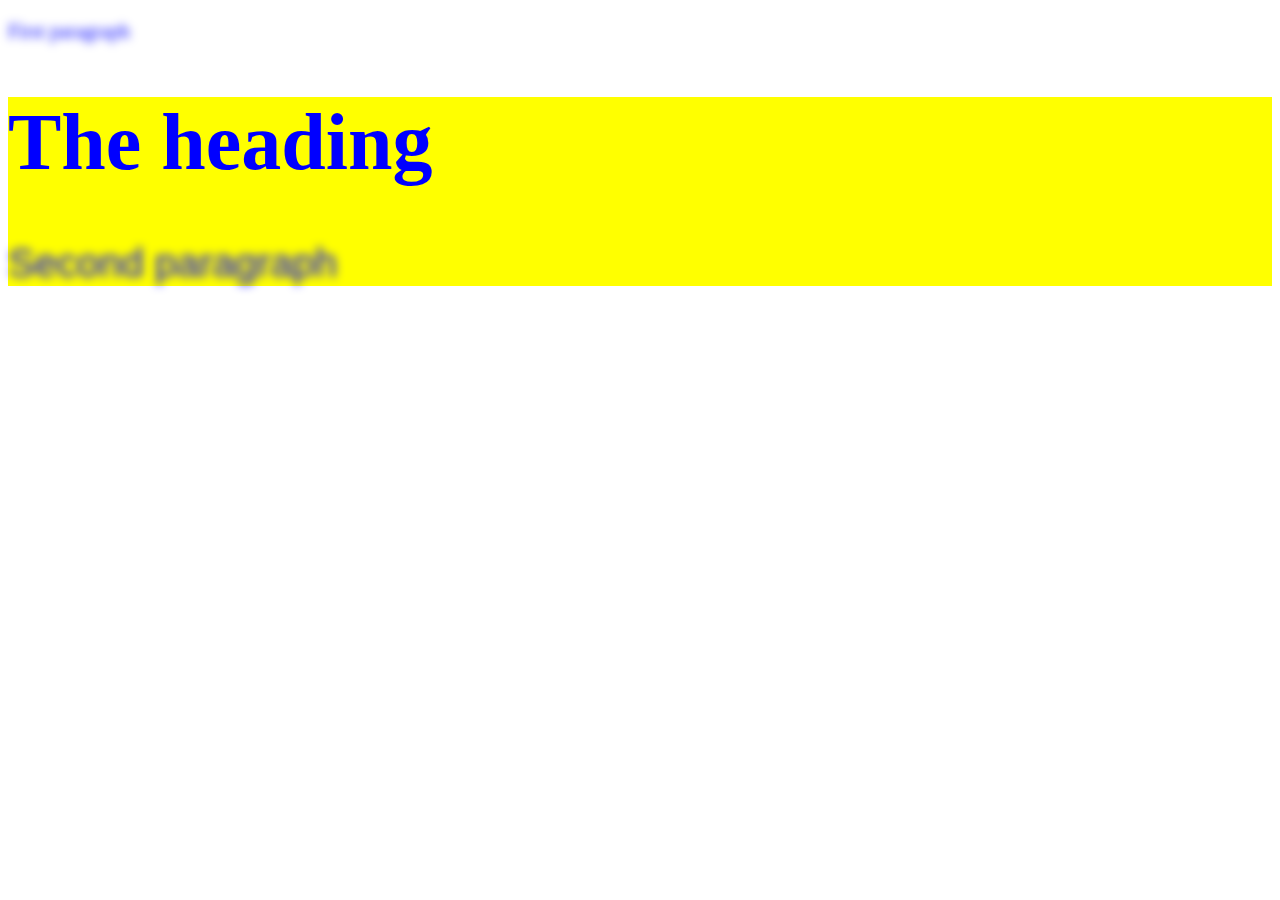
==== MyFirstWebProject/second.html @ 0eb42f61 "Added second page." ====
<!DOCTYPE html>
<html lang="en">
  <head>
    <meta charset="UTF-8" />
    <meta name="viewport" content="width=device-width, initial-scale=1.0" />
    <title>My Second Page</title>
    <link href="second.css" rel="stylesheet" />
  </head>
  <body>
    <div class="main">
      <p id="first">First paragraph</p>
    </div>
    <div class="main background-setup">
      <h1>The heading</h1>
      <p id="second">Second paragraph</p>
    </div>
    
  </body>
</html>
---- MyFirstWebProject/second.css ----
.main {
  color: blue;
  font-size: 40px;
}

#first {
  font-size: 20px;
}

#second {
  font-family: Tahoma, Arial, Helvetica, sans-serif;
}

.background-setup {
  background-color: yellow;
}

p {
  filter: blur(5px);
}
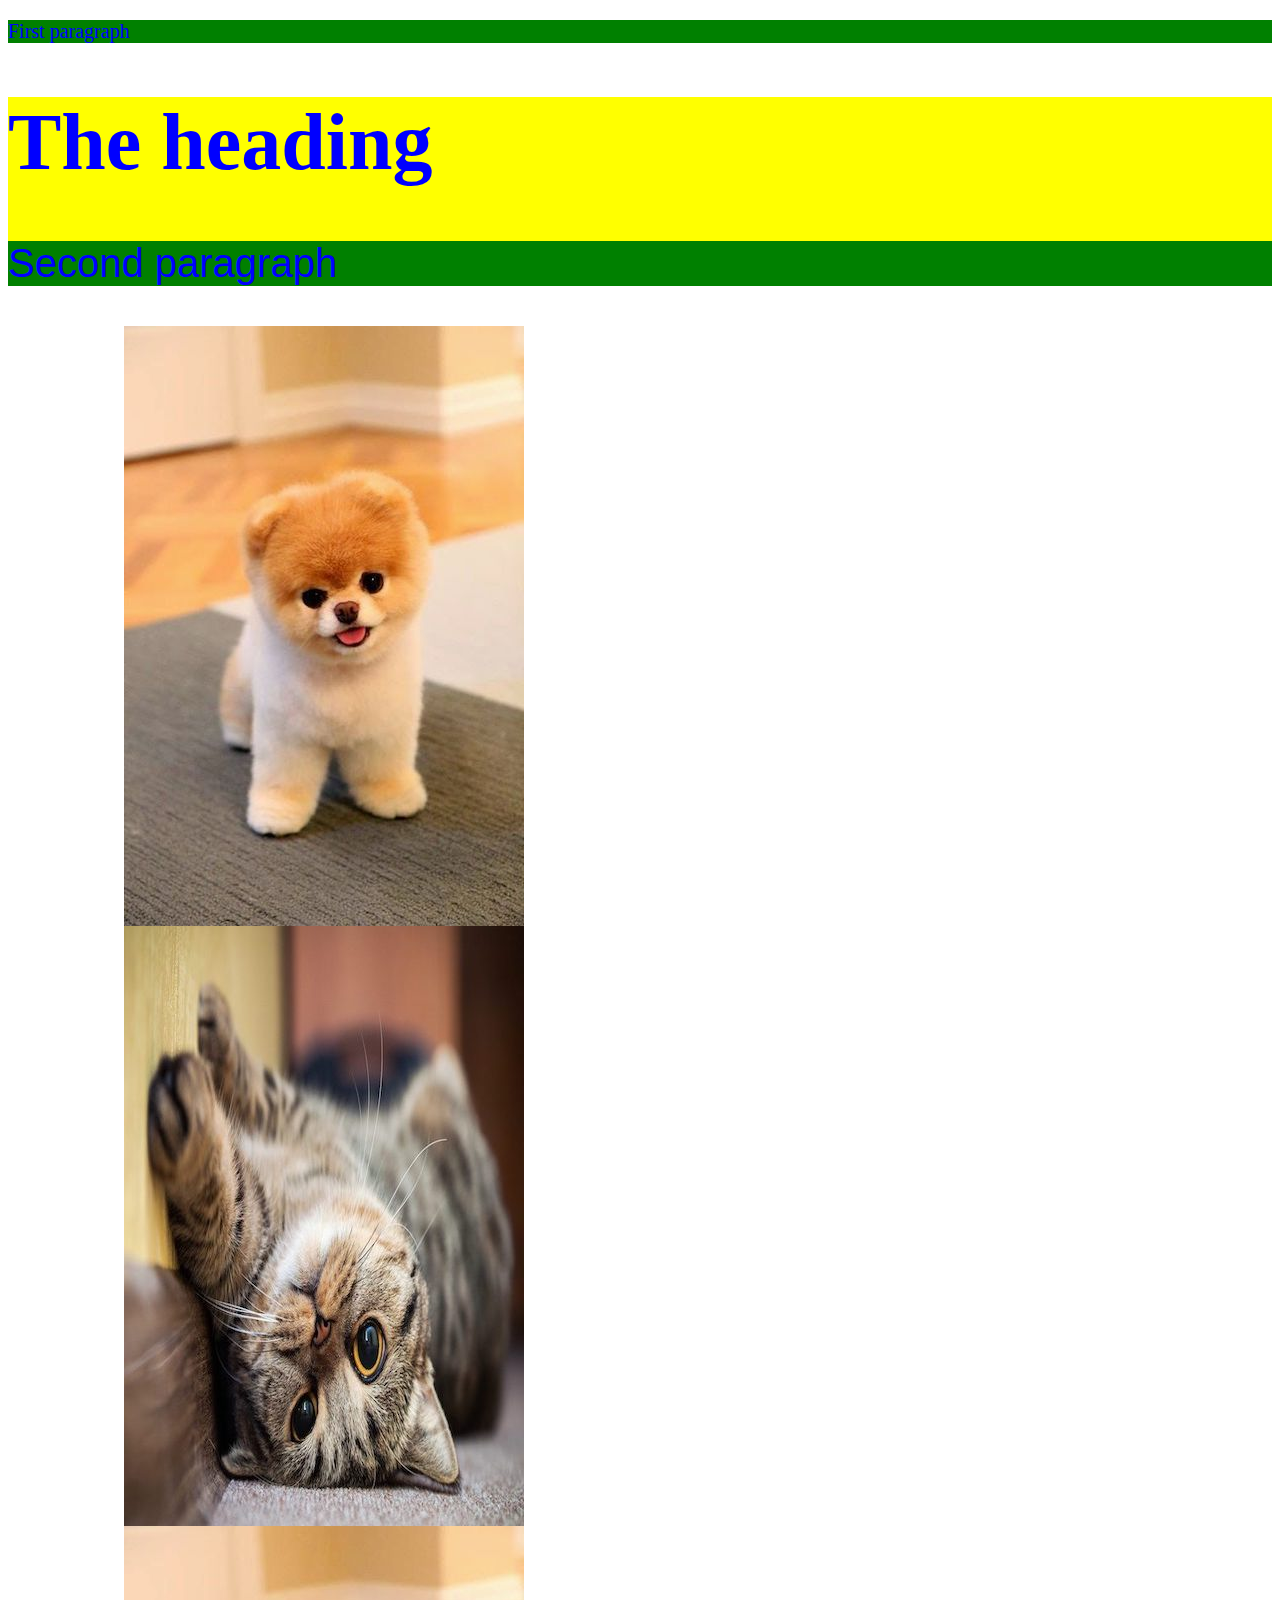
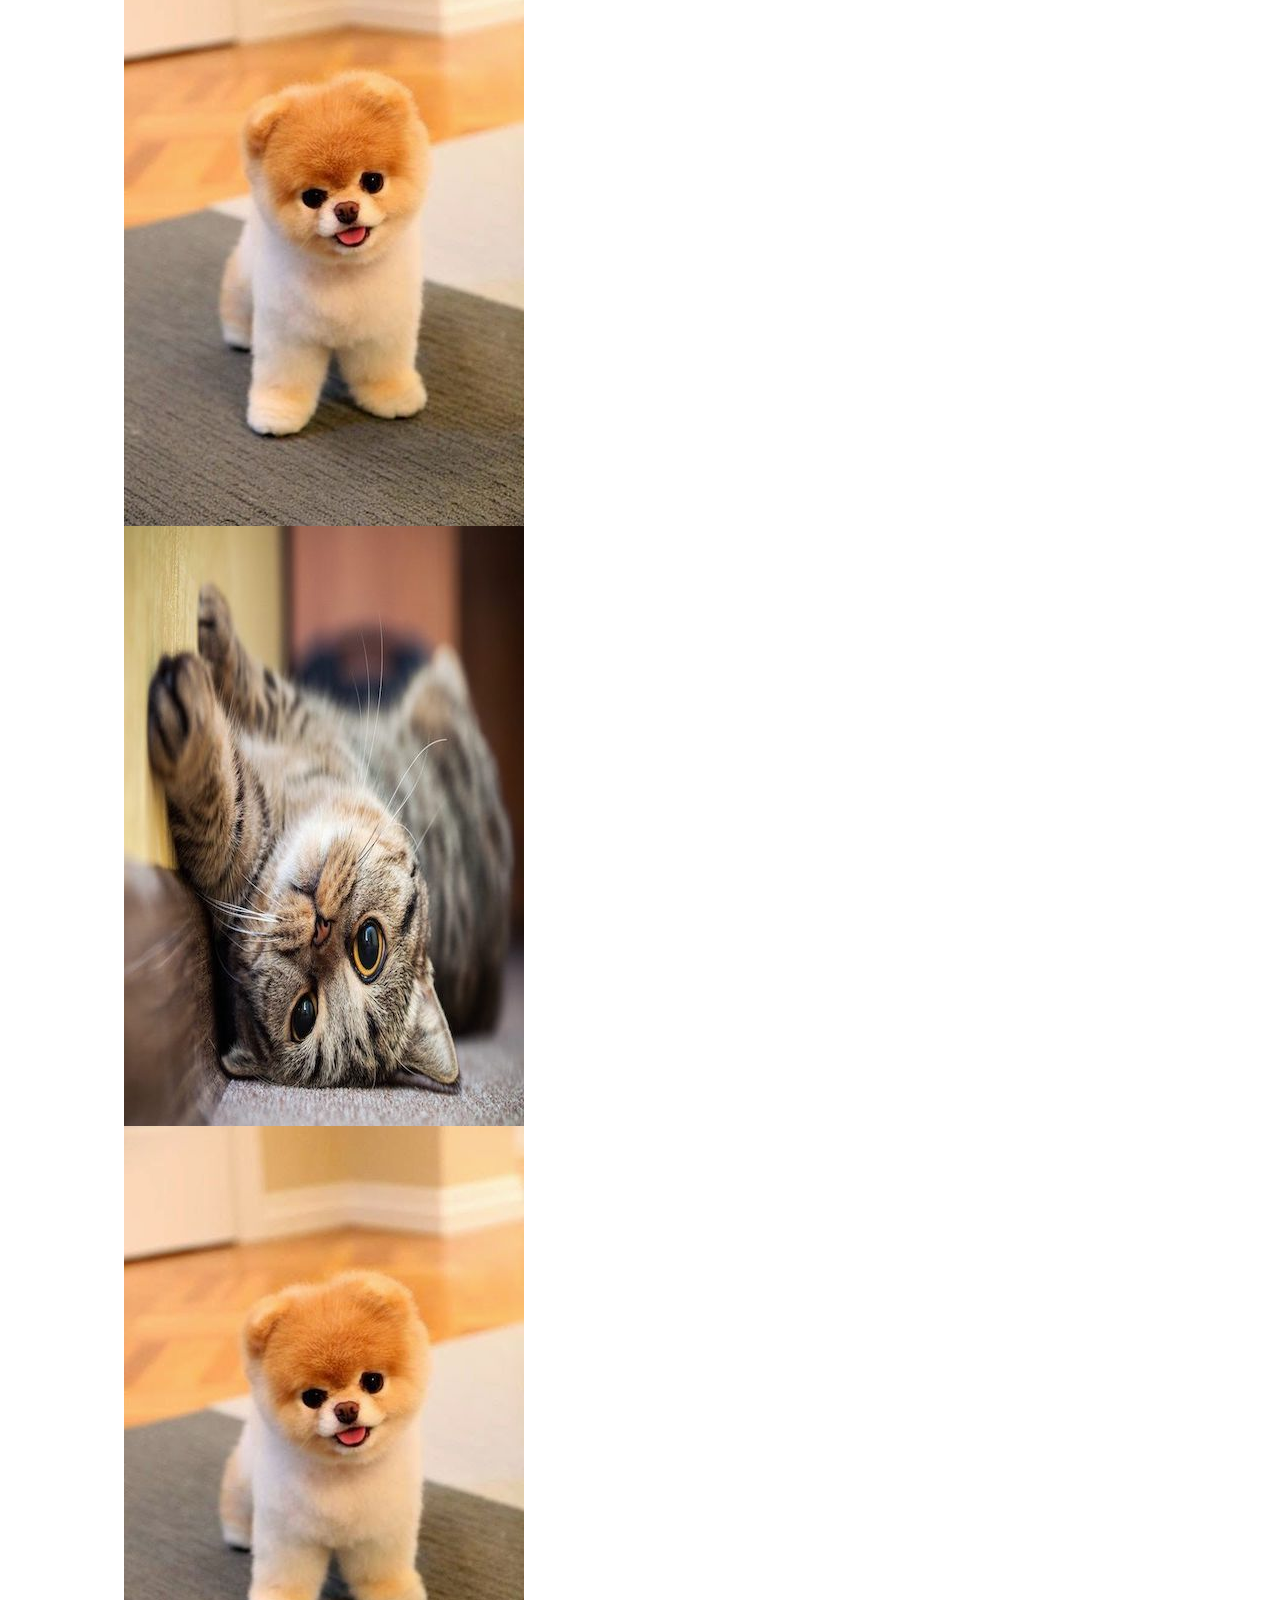
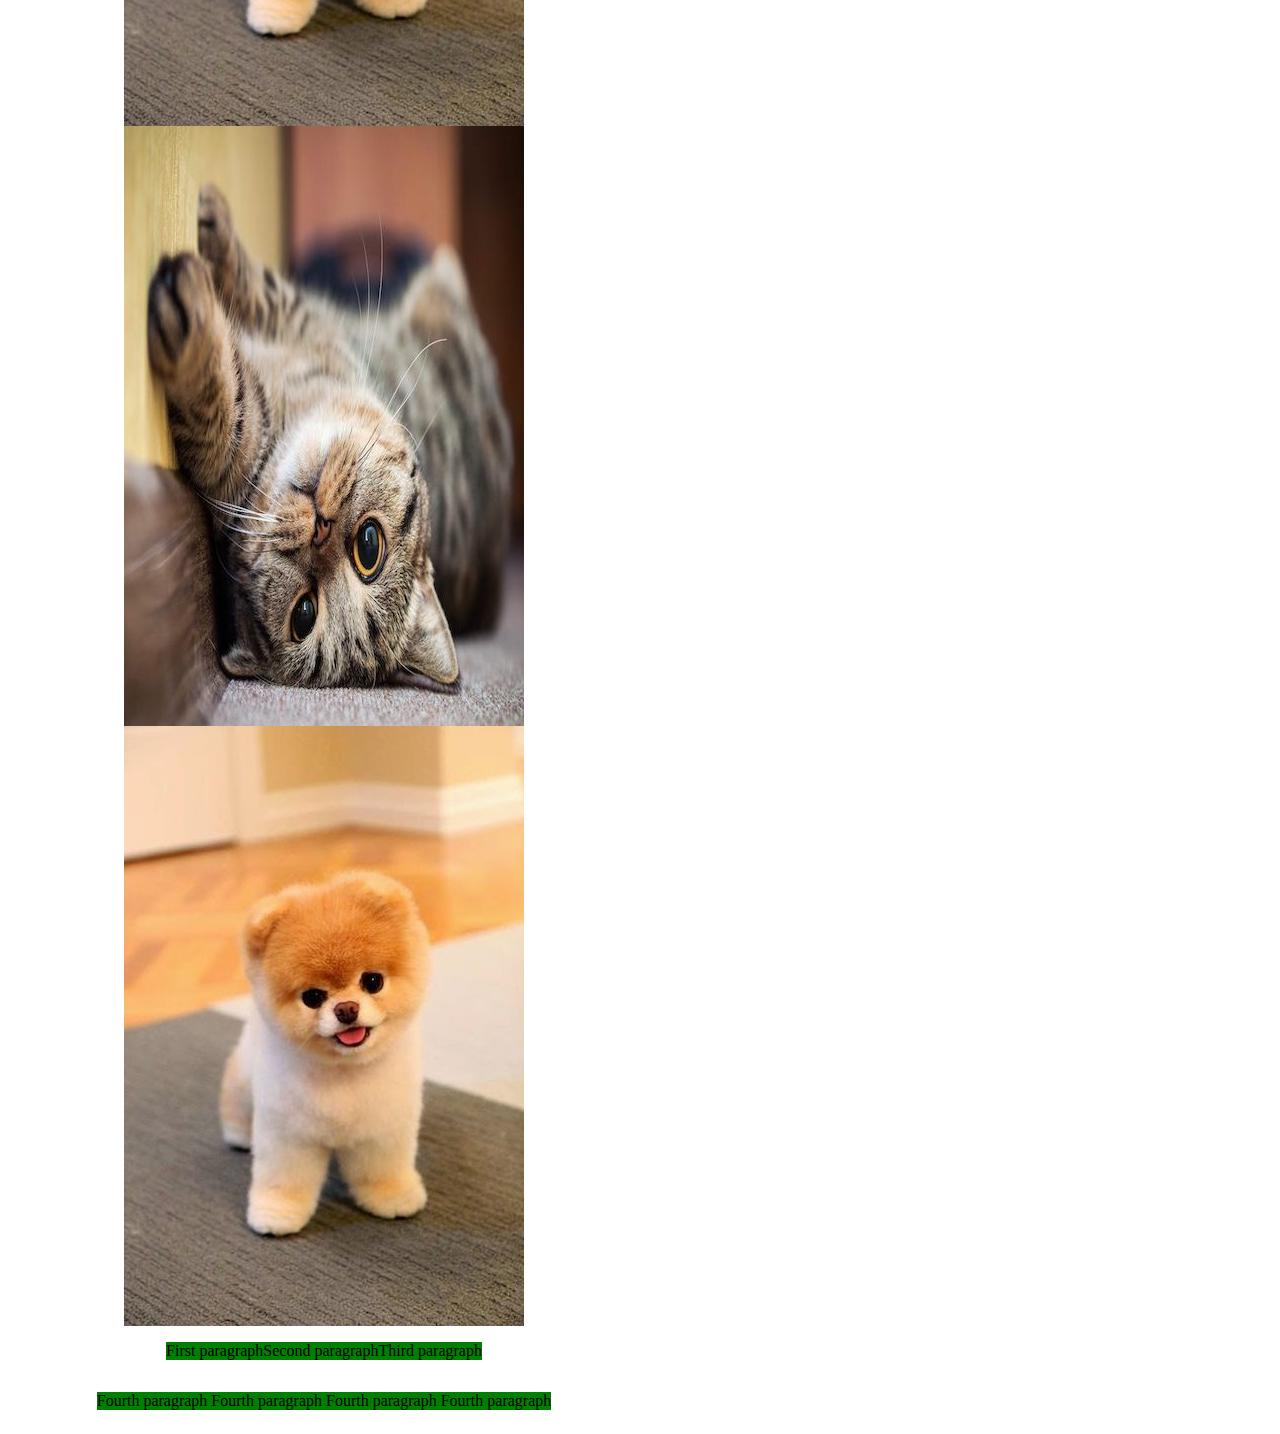
==== commit c9affe22: "Added Flexbox." ====
--- a/MyFirstWebProject/second.html
+++ b/MyFirstWebProject/second.html
@@ -14,6 +14,20 @@
       <h1>The heading</h1>
       <p id="second">Second paragraph</p>
     </div>
-    
+    <div class="gallery">
+      <img src="dog.jpeg" />
+      <img src="cat.jpg" />
+      <img src="dog.jpeg" />
+      <img src="cat.jpg" />
+      <img src="dog.jpeg" />
+      <img src="cat.jpg" />
+      <img src="dog.jpeg" />
+    </div>
+    <div class="gallery">
+      <p>First paragraph</p>
+      <p>Second paragraph</p>
+      <p>Third paragraph</p>
+      <p>Fourth paragraph Fourth paragraph Fourth paragraph Fourth paragraph</p>
+    </div>
   </body>
 </html>
--- a/MyFirstWebProject/second.css
+++ b/MyFirstWebProject/second.css
@@ -16,5 +16,20 @@
 }
 
 p {
-  filter: blur(5px);
+  /* filter: blur(5px); */
+  background-color: green;
 }
+
+.gallery {
+  width: 50%;
+  display: flex;
+  flex-direction: row;
+  flex-wrap: wrap;
+  justify-content: center;
+}
+
+@media (max-width: 600px) {
+  .gallery {
+    width: 75%;
+  }
+}
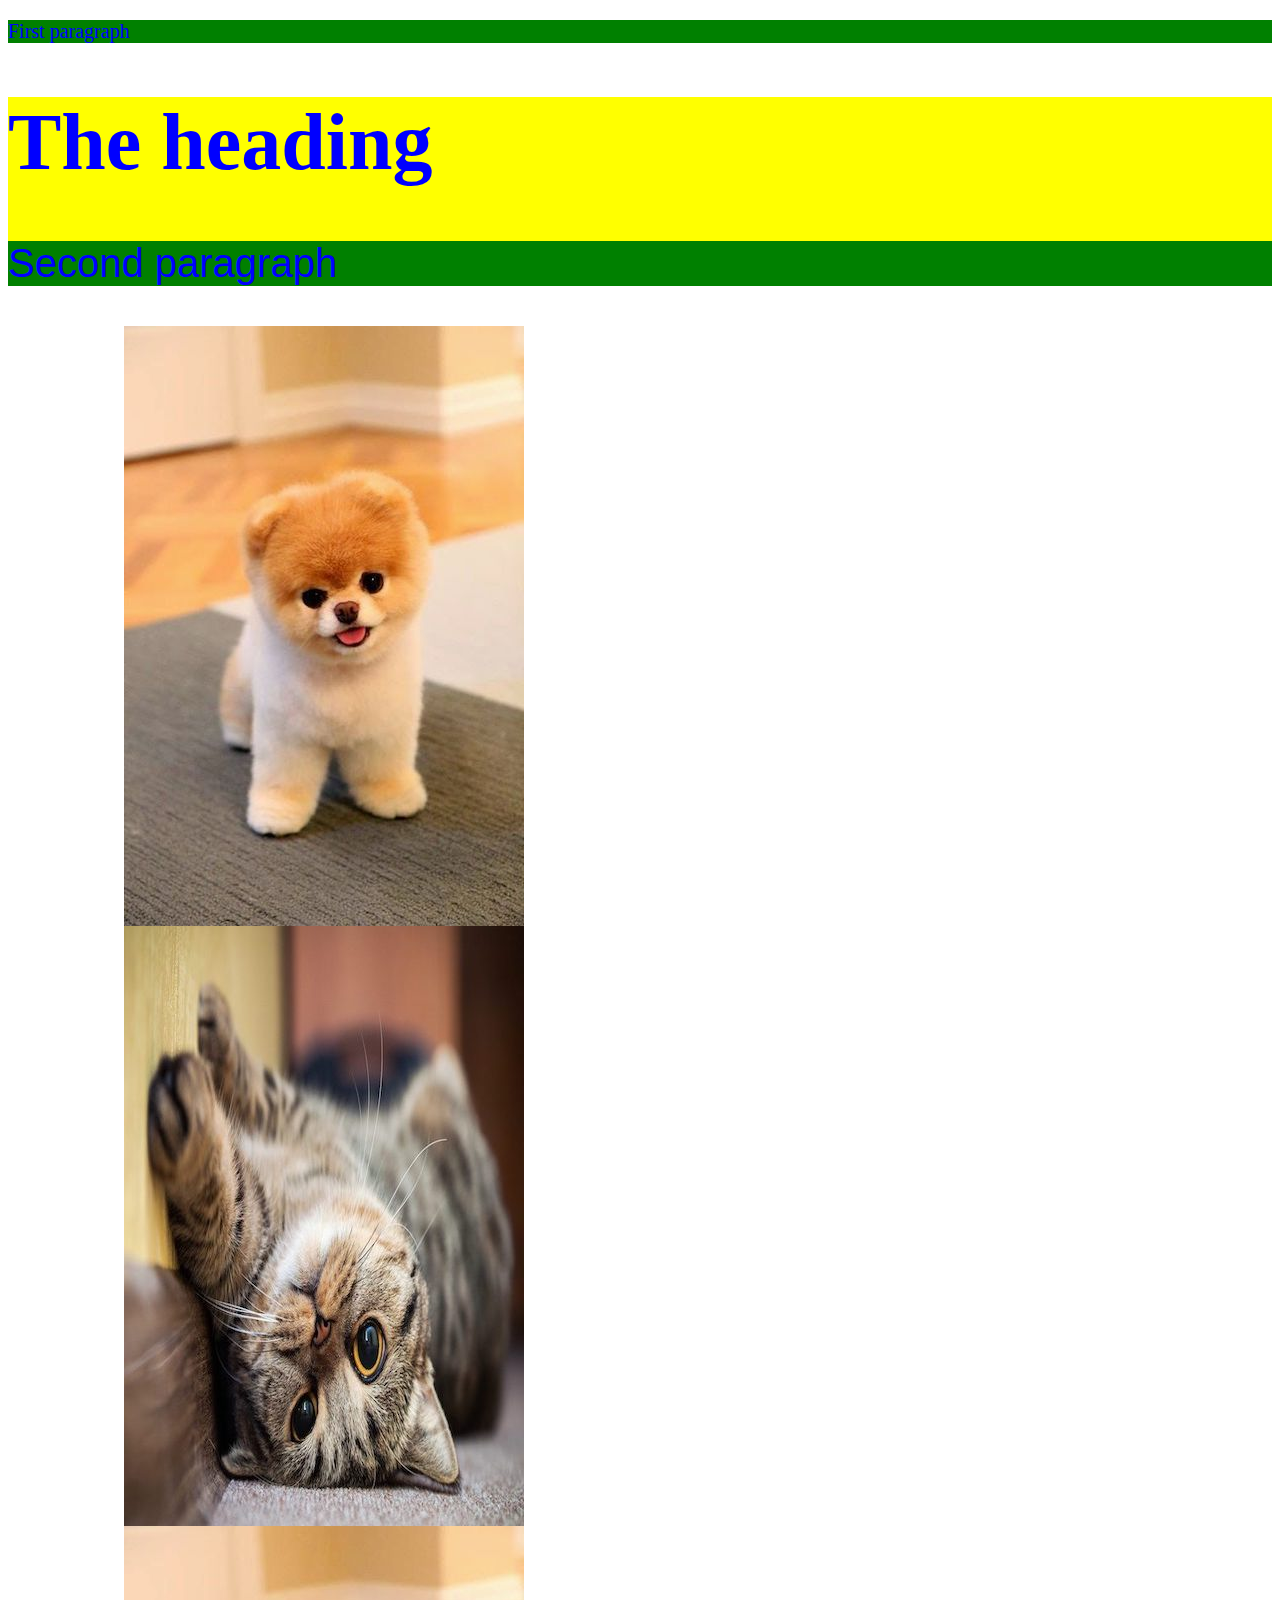
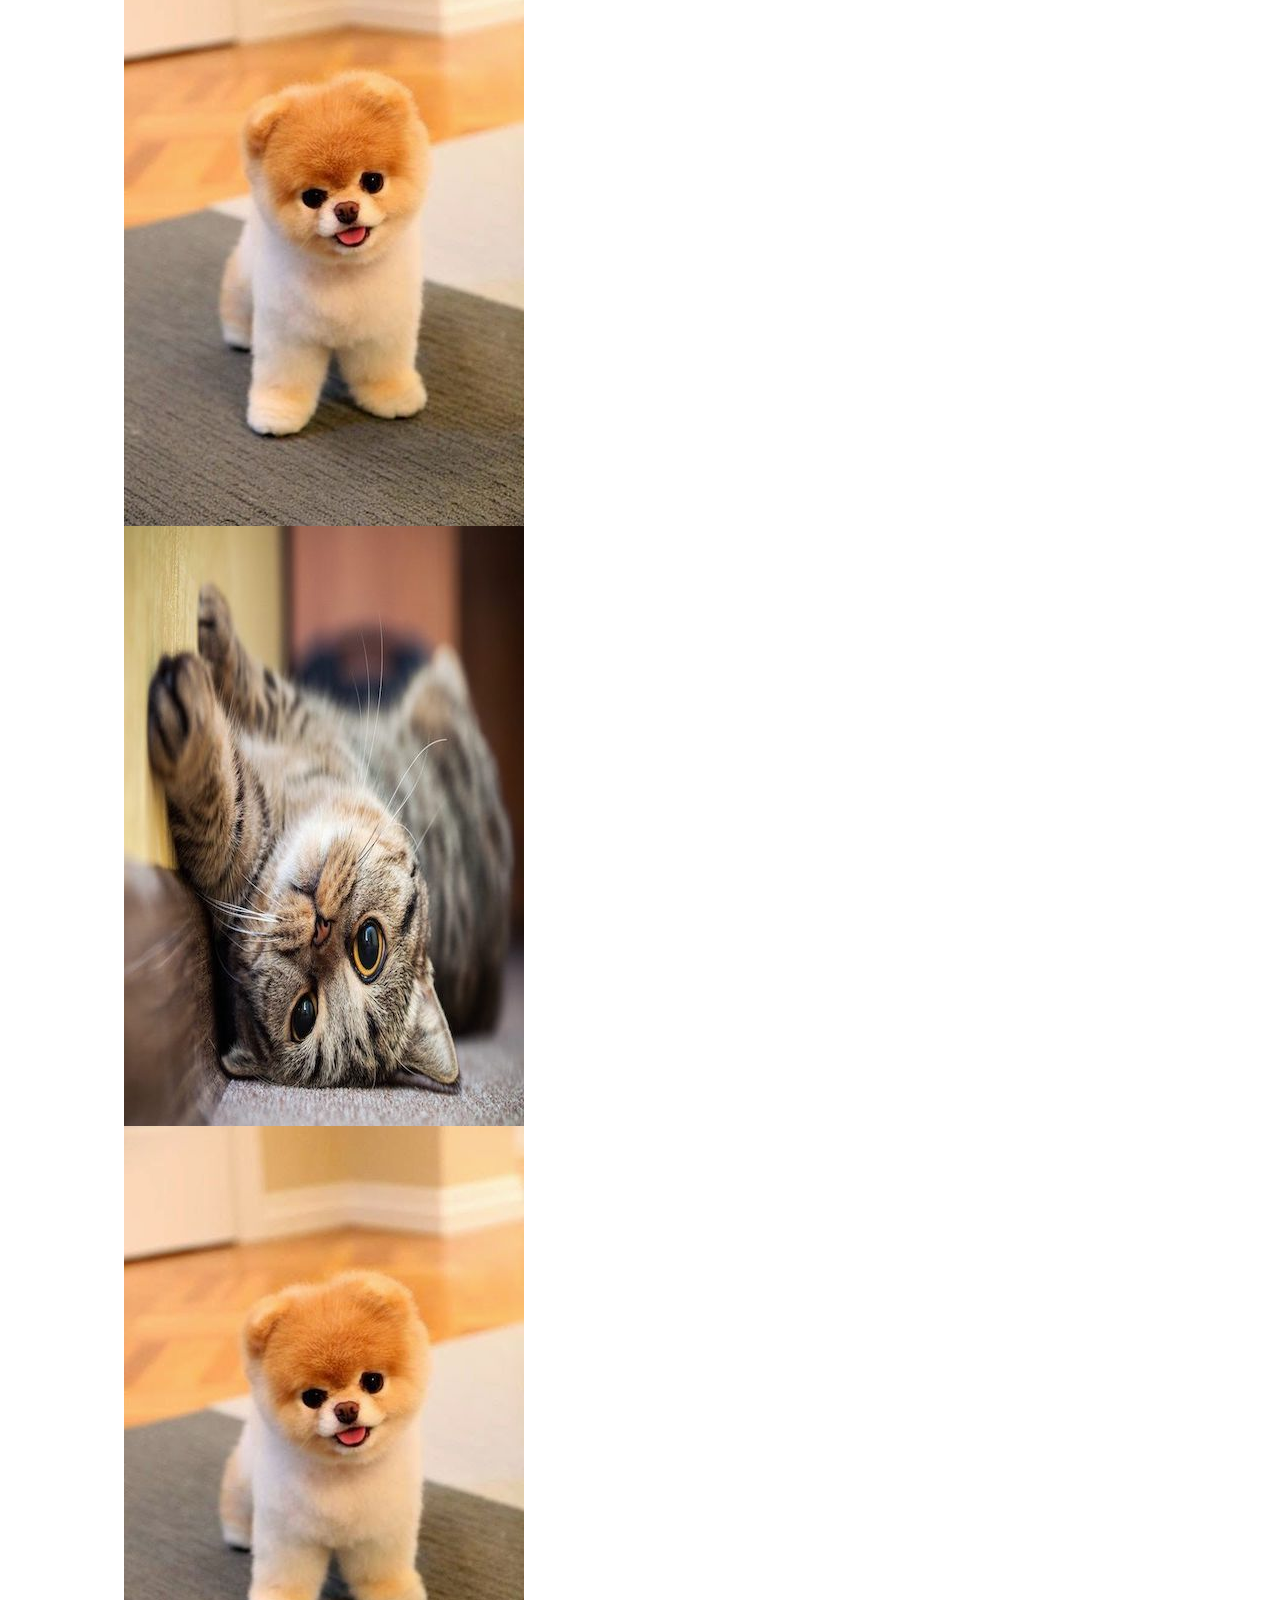
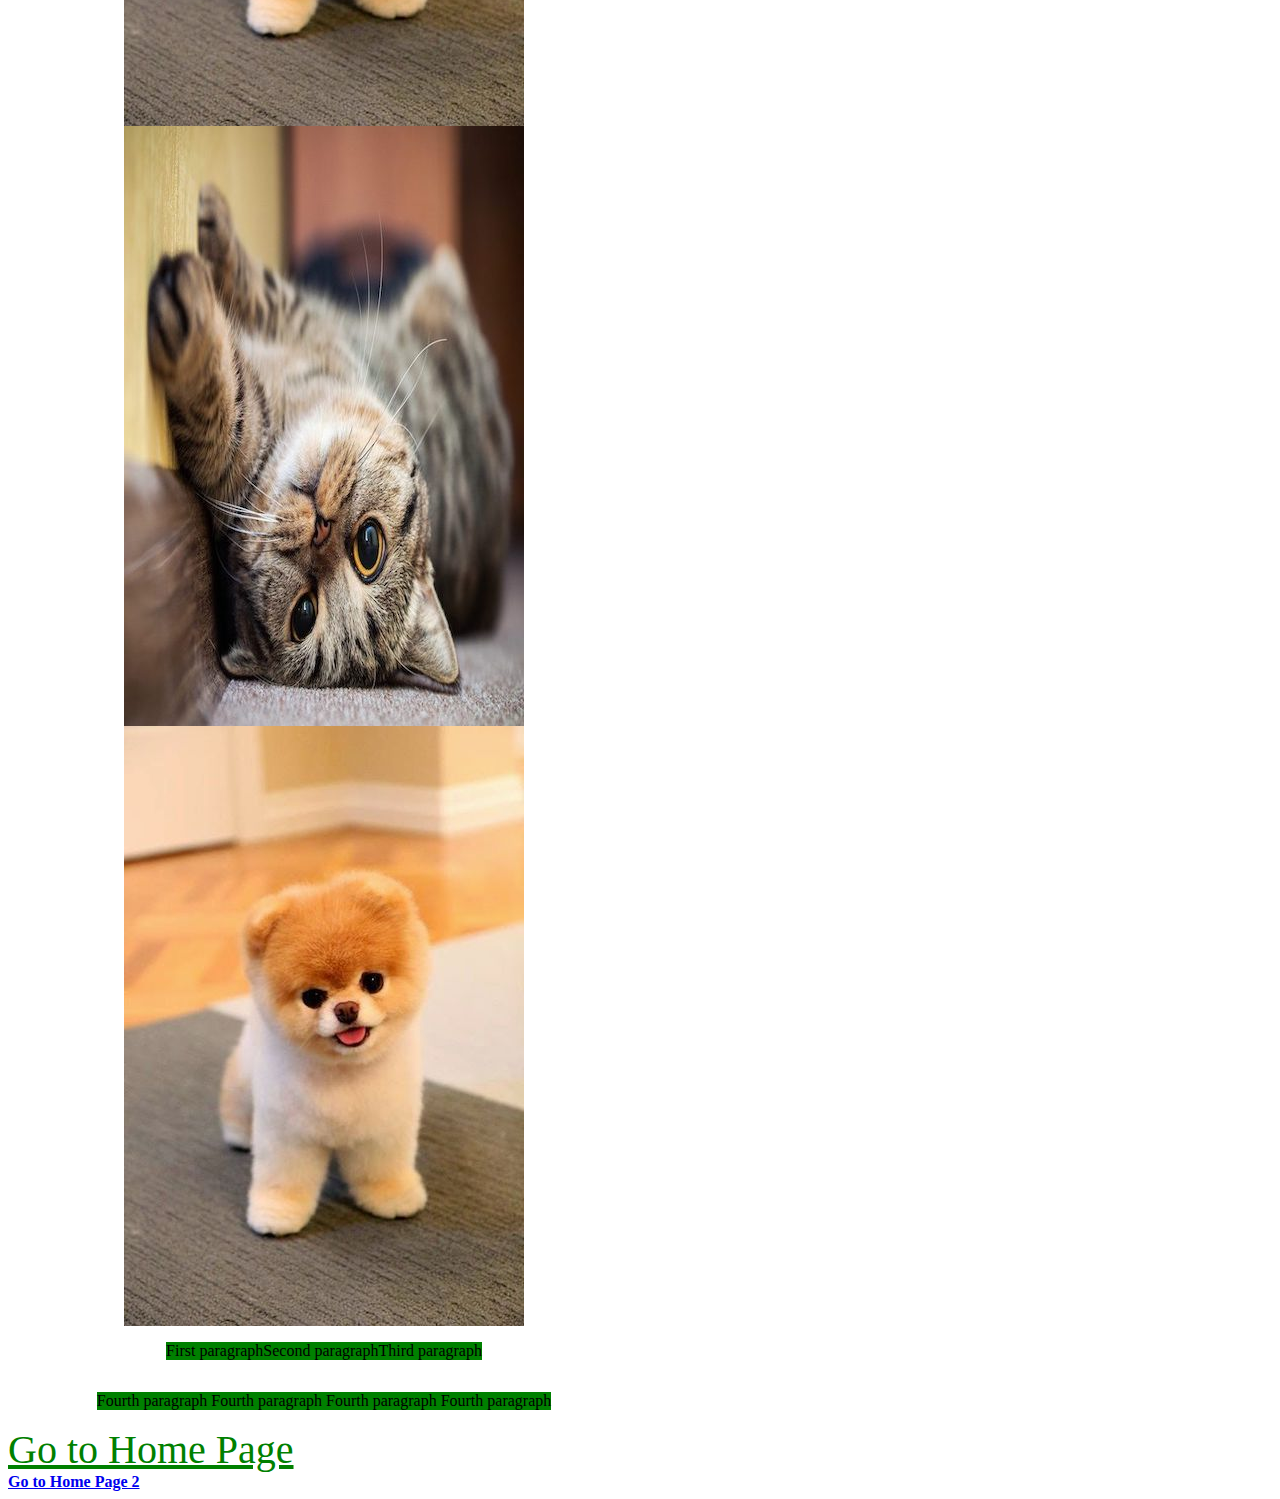
==== commit 570d8ede: "Added nav tag." ====
--- a/MyFirstWebProject/second.html
+++ b/MyFirstWebProject/second.html
@@ -29,5 +29,9 @@
       <p>Third paragraph</p>
       <p>Fourth paragraph Fourth paragraph Fourth paragraph Fourth paragraph</p>
     </div>
+    <nav>
+      <a href="index.html">Go to Home Page</a><br />
+      <strong><a href="index.html">Go to Home Page 2</a></strong>
+    </nav>
   </body>
 </html>
--- a/MyFirstWebProject/second.css
+++ b/MyFirstWebProject/second.css
@@ -33,3 +33,12 @@
     width: 75%;
   }
 }
+
+nav > a {
+  color: green;
+  font-size: 40px;
+}
+
+.main .gallery,
+.background-setup {
+}
